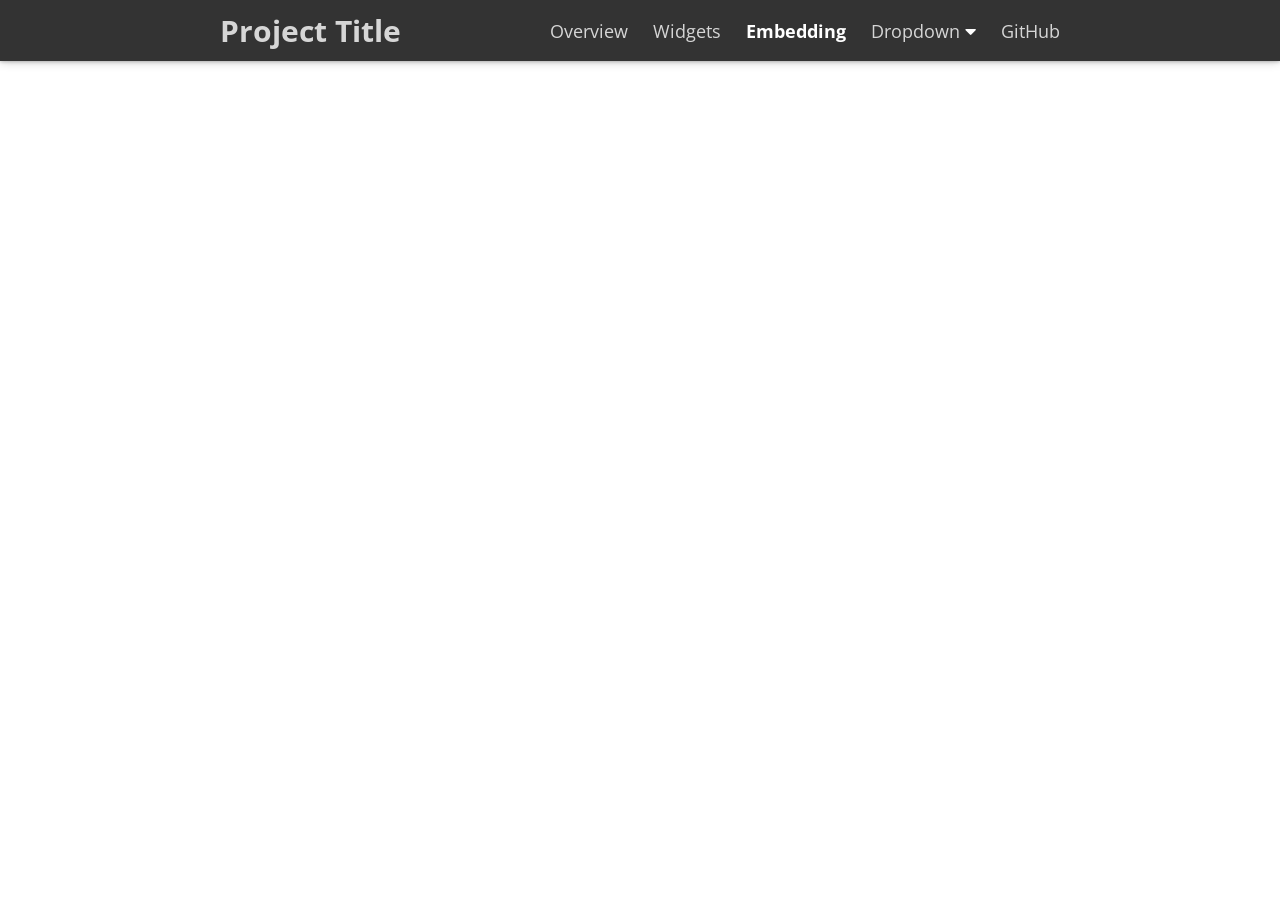
==== embedding.html @ 33bba811 "added template" ====
<!doctype html>
<html>

<head>
  <title>Project Title</title>
  <meta charset="utf-8" name="viewport" content="width=device-width, initial-scale=1">
  <link href="https://use.fontawesome.com/releases/v5.2.0/css/all.css" media="screen" rel="stylesheet" type="text/css" />
  <link href="css/frame.css" media="screen" rel="stylesheet" type="text/css" />
  <link href="css/controls.css" media="screen" rel="stylesheet" type="text/css" />
  <link href="css/custom.css" media="screen" rel="stylesheet" type="text/css" />
  <link href='https://fonts.googleapis.com/css?family=Open+Sans:400,700' rel='stylesheet' type='text/css'>
  <link href='https://fonts.googleapis.com/css?family=Open+Sans+Condensed:300,700' rel='stylesheet' type='text/css'>
  <link href="https://fonts.googleapis.com/css?family=Source+Sans+Pro:400,700" rel="stylesheet">
  <script src="https://ajax.googleapis.com/ajax/libs/jquery/3.3.1/jquery.min.js"></script>
  <script src="js/menu.js"></script>
  <style>
    .menu-embedding {
      color: rgb(255, 255, 255) !important;
      opacity: 1 !important;
      font-weight: 700 !important;
    }
  </style>
</head>

<body class="force-no-scroll">
  <div class="menu-container"></div>
  <div class="iframe-container">
    <iframe class="iframe" src="https://yenchiah.me/geo-heatmap/GeoHeatmap.html"></iframe>
  </div>
</body>

</html>
---- css/frame.css ----
/*************************************************************************
 * GitHub: https://github.com/yenchiah/project-website-template
 * Version: v3.44
 * This CSS file is for the website frame
 * If you want to keep this template updated, avoid modifying this file
 * Instead, add your own CSS in the custom.css file
 *************************************************************************/

html,
body {
  margin: 0;
  padding: 0;
  background-color: white;
  font-family: 'Open Sans', Helvetica, Arial, sans-serif;
  left: 0;
  right: 0;
  width: auto;
}

/* This is a hack for FireFox that the <b> tag does not work */
strong,
b {
  font-weight: bold;
}

a {
  outline: none;
  cursor: pointer;
}

img {
  -webkit-touch-callout: none;
  -webkit-user-select: none;
  -khtml-user-select: none;
  -moz-user-select: none;
  -ms-user-select: none;
  user-select: none;
}

video {
  -webkit-touch-callout: none;
  -webkit-user-select: none;
  -khtml-user-select: none;
  -moz-user-select: none;
  -ms-user-select: none;
  user-select: none;
}

h1 {
  font-size: 30px;
  color: #333333;
  margin: 30px 0 0 0;
  padding: 0;
  font-weight: bold;
  font-family: 'Open Sans', Helvetica, Arial, sans-serif;
}

h2 {
  font-size: 24px;
  color: #333333;
  margin: 30px 0 0 0;
  padding: 0;
  font-weight: bold;
  font-family: 'Open Sans', Helvetica, Arial, sans-serif;
}

h3 {
  font-size: 18px;
  color: #333333;
  margin: 10px 0 0 0;
  padding: 0;
  font-weight: bold;
  font-family: 'Open Sans', Helvetica, Arial, sans-serif;
}

ul,
ol {
  margin: 10px 0 10px 0;
}

li ol,
li ul {
  margin: 0;
}

hr {
  border: 0;
  height: 1px;
  background: rgb(220, 220, 220);
  margin: 0 0 10px 0;
}

.menu-container {
  z-index: 2;
  position: relative;
  width: 100%;
  background-color: #333333;
  min-width: 300px;
  -webkit-touch-callout: none;
  -webkit-user-select: none;
  -khtml-user-select: none;
  -moz-user-select: none;
  -ms-user-select: none;
  user-select: none;
  box-shadow: 0 0px 4px rgb(0 0 0 / 32%), 0 0px 10px rgb(0 0 0 / 23%);
}

.menu {
  position: relative;
  margin: 0 auto;
  max-width: 900px;
}

.menu .menu-table {
  padding: 0px 10px;
  width: 100%;
  margin: 0;
}

.menu .menu-highlight {
  color: rgb(255, 255, 255) !important;
  opacity: 1 !important;
  font-weight: 700 !important;
}

.menu .logo {
  margin-left: 20px;
}

.menu .logo a {
  color: rgba(255, 255, 255, 0.8);
  font-family: 'Open Sans Condensed', Helvetica, Arial, sans-serif;
  font-size: 30px;
  text-decoration: none;
  font-weight: 700;
  flex: 1 auto;
  padding: 10px 0;
}

.menu .logo a:hover {
  cursor: pointer;
}

.menu .logo img {
  margin: 0;
  padding: 0;
}

.menu .menu-button {
  width: 40px;
  height: 40px;
  display: none;
  cursor: pointer;
  margin-right: 20px;
}

.menu .menu-button img {
  width: 30px;
  height: 30px;
}

.menu .menu-items {
  align-self: stretch;
}

.menu .menu-items>a,
.menu .menu-items>div {
  color: rgba(255, 255, 255, 0.8);
  text-decoration: none;
  font-weight: 400;
  font-size: 18px;
  flex: 1 auto;
  transition: opacity 0.1s ease-in-out;
  -moz-transition: opacity 0.1s ease-in-out;
  -webkit-transition: opacity 0.1s ease-in-out;
  font-family: 'Open Sans', Helvetica, Arial, sans-serif;
  white-space: nowrap;
  display: flex;
  align-items: center;
  height: 100%;
}

.menu .menu-items>a:not(:last-child),
.menu .menu-items>div:not(:last-child) {
  margin-right: 25px;
}

.menu .menu-items>a:hover,
.menu .menu-items>div:hover {
  color: rgb(255, 255, 255);
  opacity: 1;
  cursor: pointer;
}

.menu .menu-items .dropdown {
  overflow: hidden;
  cursor: pointer;
}

.menu .menu-items .dropdown .dropbtn {
  font-family: inherit;
  text-decoration: inherit;
  color: inherit;
  font-weight: inherit;
  font-size: inherit;
  transition: inherit;
  -moz-transition: inherit;
  -webkit-transition: inherit;
  white-space: inherit;
  display: flex;
  align-items: center;
  height: 100%;
}

.menu .menu-items .dropdown i {
  color: #ffffff;
  margin-left: 5px;
}

.menu .menu-items .dropdown .dropdown-content {
  display: none;
  position: absolute;
  background-color: #f9f9f9;
  min-width: 100px;
  box-shadow: 0px 8px 16px 0px rgba(0, 0, 0, 0.2);
  z-index: 1;
  top: 100%;
  border-top: 3px solid #848484;
  border-bottom-left-radius: 2px;
  border-bottom-right-radius: 2px;
}

.menu .menu-items .dropdown .dropdown-content a {
  color: black;
  padding: 10px 20px;
  text-decoration: none;
  display: block;
  text-align: left;
  font-size: 16px;
}

.menu .menu-items .dropdown .dropdown-content a:hover {
  background-color: #ddd;
  color: black;
}

.menu .menu-items .dropdown .dropdown-content a:last-child:hover {
  border-bottom-left-radius: 2px;
  border-bottom-right-radius: 2px;
}

.menu .menu-items .dropdown:hover .dropdown-content {
  display: block;
}

.content-container {
  z-index: 1;
  position: relative;
  width: 100%;
  min-width: 300px;
}

.content {
  position: relative;
  margin: 0 auto;
  font-size: 16px;
  font-family: 'Source Sans Pro', Helvetica, Arial, sans-serif;
  font-weight: 300;
  line-height: 1.5;
  max-width: 900px;
  overflow-x: auto;
}

.content p a,
.content ul a,
.content ol a {
  text-decoration: none;
  color: #005cbf;
}

.content p a:hover,
.content ul a:hover,
.content ol a:hover {
  text-decoration: underline;
}

.content-table {
  padding: 40px 10px;
  width: 100%;
  margin: 0;
}

.banner {
  position: relative;
  font-size: 16px;
  font-family: 'Source Sans Pro', Helvetica, Arial, sans-serif;
  font-weight: 300;
  line-height: 1.5;
  overflow-x: auto;
  background-color: #005cbf;
  display: flex;
}

.banner .banner-table {
  padding: 0;
  width: 100%;
  margin: 0 auto;
  align-self: flex-end;
}

.banner .banner-table a {
  color: #a3cfff;
  text-decoration: none;
}

.banner .banner-table a:hover {
  text-decoration: underline;
}

.banner h1,
.banner h2,
.banner h3,
.banner p,
.banner span {
  color: white;
}

.banner .flex-item {
  max-width: 900px;
  margin: 20px auto;
  padding: 0 30px;
}

.flex-column {
  display: flex;
  flex-direction: column;
  flex-wrap: wrap;
  justify-content: flex-start;
  align-items: stretch;
  align-content: stretch;
  box-sizing: border-box;
}

.flex-row-space-between {
  display: flex;
  flex-direction: row;
  flex-wrap: wrap;
  justify-content: space-between;
  align-items: center;
  align-content: stretch;
  box-sizing: border-box;
}

.flex-row {
  display: flex;
  flex-direction: row;
  flex-wrap: wrap;
  justify-content: flex-start;
  align-items: center;
  align-content: stretch;
  box-sizing: border-box;
}

.flex-row-center {
  display: flex;
  flex-direction: row;
  flex-wrap: wrap;
  justify-content: center;
  align-items: center;
  align-content: stretch;
  box-sizing: border-box;
}

.flex-item-stretch {
  flex: 1 auto;
}

.flex-item-stretch-2 {
  flex: 1 auto;
}

.flex-item-stretch-3 {
  flex: 1 auto;
}

.flex-item-stretch-4 {
  flex: 1 auto;
}

.flex-item-stretch-5 {
  flex: 1 auto;
}

.flex-item {
  margin: 0 20px;
}

.left-align {
  float: left;
}

.right-align {
  float: right;
}

.full-width {
  width: 100%;
}

.badge-text {
  font-size: 30px;
  font-weight: 700;
}

.text {
  margin: 10px 0 10px 0;
  padding: 0;
}

.text-large-margin {
  margin: 15px 0 15px 0;
  padding: 0;
}

.text-small-margin {
  margin: 5px 0 5px 0;
  padding: 0;
}

.text-no-margin {
  margin: 0;
  padding: 0;
}

.scrollable-image-container {
  overflow: auto;
  border: 1px solid #666666;
  display: grid;
  width: fit-content;
  margin: 15px 0;
}

.scrollable-image-container.center {
  margin-left: auto;
  margin-right: auto;
}

.scrollable-image {
  border-radius: 2px;
  margin: 0;
  overflow: auto;
  -webkit-touch-callout: none;
  -webkit-user-select: none;
  -khtml-user-select: none;
  -moz-user-select: none;
  -ms-user-select: none;
  user-select: none;
  display: flex;
}

.scrollable-image.center {
  margin-left: auto;
  margin-right: auto;
}

.image {
  border-radius: 2px;
  width: 100%;
  margin: 15px 0;
  -webkit-touch-callout: none;
  -webkit-user-select: none;
  -khtml-user-select: none;
  -moz-user-select: none;
  -ms-user-select: none;
  user-select: none;
  display: flex;
}

.image.center {
  align-self: center;
}

.image img,
.image video {
  width: 100%;
  height: 100%;
  box-sizing: border-box;
  display: table-cell;
  overflow: hidden;
  border-radius: 2px;
}

.adaptive-image {
  background-position: center;
  background-repeat: no-repeat;
  background-size: cover;
}

.image-wrap-text {
  float: left;
  margin: 5px 40px 25px 0;
}

.image-caption {
  width: 100%;
  text-align: center;
  margin-top: -10px;
  margin-bottom: 10px;
}

.max-width-400 {
  max-width: 400px;
}

.max-width-140 {
  max-width: 140px;
}

ol.publication {
  display: flex;
  flex-direction: column-reverse;
  list-style: none;
  margin: 7px 0 7px 0;
  padding: 0;
  flex-wrap: wrap;
}

ol.publication li {
  display: flex;
  align-items: baseline;
  margin: 0;
  padding: 0;
}

ol.publication li p:before {
  line-height: 1;
  margin-right: 5px;
}

ol.publication.C-list {
  counter-reset: C-counter;
}

ol.publication.C-list li p {
  counter-increment: C-counter;
}

ol.publication.C-list li p:before {
  content: "[C" counter(C-counter)"]";
}

ol.publication.J-list {
  counter-reset: J-counter;
}

ol.publication.J-list li p {
  counter-increment: J-counter;
}

ol.publication.J-list li p:before {
  content: "[J" counter(J-counter)"]";
}

ol.publication.T-list {
  counter-reset: T-counter;
}

ol.publication.T-list li p {
  counter-increment: T-counter;
}

ol.publication.T-list li p:before {
  content: "[T" counter(T-counter)"]";
}

ol.publication.O-list {
  counter-reset: O-counter;
}

ol.publication.O-list li p {
  counter-increment: O-counter;
}

ol.publication.O-list li p:before {
  content: "[O" counter(O-counter)"]";
}

ol.publication.P-list {
  counter-reset: P-counter;
}

ol.publication.P-list li p {
  counter-increment: P-counter;
}

ol.publication.P-list li p:before {
  content: "[P" counter(P-counter)"]";
}

ol.publication.M-list {
  counter-reset: M-counter;
}

ol.publication.M-list li p {
  counter-increment: M-counter;
}

ol.publication.M-list li p:before {
  content: "[M" counter(M-counter)"]";
}

ol.publication.F-list {
  counter-reset: F-counter;
}

ol.publication.F-list li p {
  counter-increment: F-counter;
}

ol.publication.F-list li p:before {
  content: "[F" counter(F-counter)"]";
}

ol.publication.A-list {
  counter-reset: A-counter;
}

ol.publication.A-list li p {
  counter-increment: A-counter;
}

ol.publication.A-list li p:before {
  content: "[A" counter(A-counter)"]";
}

ol.nested {
  list-style: none;
  counter-reset: item;
}

ol.nested>li:before {
  counter-increment: item;
  content: counters(item, ".") ". ";
  padding-right: 0.6em;
}

.noselect {
  -webkit-touch-callout: none;
  -webkit-user-select: none;
  -khtml-user-select: none;
  -moz-user-select: none;
  -ms-user-select: none;
  user-select: none;
}

.center-align-content {
  display: flex;
  justify-content: center;
  align-items: center;
}

.left-align-content {
  display: flex;
  justify-content: flex-start;
  align-items: center;
}

.text-large {
  font-size: 20px;
}

.text-small {
  font-size: 12px;
}

.text-italic {
  font-style: italic;
}

.text-justify {
  text-align: justify;
}

.text-center {
  text-align: center;
}

.iframe-container {
  position: absolute;
  top: 61px;
  bottom: 0;
  left: 0;
  height: auto;
  width: 100%;
  min-width: 300px;
}

.iframe {
  border: 0;
  width: 100%;
  height: 100%;
}

.iframe-in-body {
  width: 100%;
  height: 400px;
  border: 1px solid #666666;
  margin: 15px 0;
}

.iframe-in-tab {
  width: 100%;
  height: 400px;
  border: 0;
  margin: 0;
  padding: 0;
}

.force-no-scroll {
  overflow-y: hidden;
}

.force-scroll {
  overflow-y: scroll;
}

.highlight-text {
  font-weight: bold;
}

.custom-text-info,
.custom-text-info p,
.custom-text-info a {
  color: #17a2b8;
}

.custom-text-info a:hover {
  color: #007082;
}

.custom-text-primary,
.custom-text-primary p,
.custom-text-primary a {
  color: #007bff;
}

.custom-text-primary a:hover {
  color: #005cbf;
}

.custom-text-danger,
.custom-text-danger p,
.custom-text-danger a {
  color: #dc3545;
}

.custom-text-danger a:hover {
  color: #a71120;
}

.gallery {
  display: flex;
  flex-direction: row;
  flex-wrap: wrap;
  justify-content: flex-start;
  align-items: center;
  align-content: stretch;
  box-sizing: border-box;
  width: 100%;
  padding: 0 5px;
}

.gallery>a.flex-column,
.gallery>div.flex-column {
  color: black;
  text-decoration: none;
  padding: 15px;
  cursor: default;
}

.gallery>a.flex-column>img,
.gallery>a.flex-column>video,
.gallery>div.flex-column>img,
.gallery>div.flex-column>video {
  border-radius: 2px;
  width: 100%;
  background-image: url(../img/loading.gif);
  background-repeat: no-repeat;
  background-size: 30px 30px;
  background-position: center;
  min-height: 50px;
}

.gallery>a.flex-column>div,
.gallery>div.flex-column>div,
.gallery>a.flex-column>h3,
.gallery>div.flex-column>h3 {
  width: 100%;
  text-align: center;
}

.masonry {
  column-count: 2;
  column-fill: balance;
  column-gap: 0;
  box-sizing: border-box;
  width: 100%;
  padding: 0 5px;
  position: relative;
}

.masonry figure {
  break-inside: avoid;
  page-break-inside: avoid;
  border: 0;
  color: black;
  text-decoration: none;
  padding: 10px;
  margin: 0;
  cursor: default;
  -webkit-touch-callout: none;
  -webkit-user-select: none;
  -khtml-user-select: none;
  -moz-user-select: none;
  -ms-user-select: none;
  user-select: none;
  border: 5px solid transparent;
  position: relative;
  box-sizing: border-box;
  display: flex;
  flex-direction: column;
  flex-wrap: wrap;
  justify-content: flex-start;
  align-items: stretch;
  align-content: stretch;
}

.masonry figure.selected {
  border: 5px solid #007bff;
  -moz-box-shadow: inset 0 0 4px 1px #6d6d6d;
  -webkit-box-shadow: inset 0 0 4px 1px #6d6d6d;
  box-shadow: inset 0 0 4px 1px #6d6d6d;
}

.masonry figure>img,
.masonry figure>video {
  width: 100%;
  background-image: url(../img/loading.gif);
  background-repeat: no-repeat;
  background-size: 30px 30px;
  background-position: center;
  min-height: 50px;
  display: block;
  box-sizing: border-box;
  position: relative;
}

.masonry figure>figcaption {
  position: absolute;
  bottom: max(min(2vw, 20px), 15px);
  left: max(min(2vw, 20px), 15px);
  right: max(min(2vw, 20px), 15px);
  font-family: 'Oswald', Helvetica, Arial, sans-serif;
  width: auto;
  display: block;
  box-sizing: border-box;
  margin: 0;
  padding: 0;
  font-size: 25px;
  font-size: max(min(6vw, 21px), 16px);
  line-height: 1.3;
  font-weight: bold;
  color: #fff;
  text-align: center;
  background-color: transparent;
  text-shadow: -1px 1px 0 #000, 1px 1px 0 #000, 1px -1px 0 #000, -1px -1px 0 #000;
}

.masonry figure>figcaption.text-only {
  position: initial;
  background-color: rgb(80, 80, 80);
  padding: 20px 20px;
  text-shadow: none;
}

.masonry figure>figcaption.text-bottom {
  position: initial;
  font-family: 'Source Sans Pro', Helvetica, Arial, sans-serif;
  padding: 5px 5px;
  text-shadow: none;
  color: #000;
  font-weight: normal;
  font-size: 16px;
}

.masonry figure>div {
  width: calc(100% - 20px);
  display: block;
  box-sizing: border-box;
  position: absolute;
  line-height: 2;
  top: 10px;
  left: 10px;
  font-family: 'Source Sans Pro', Helvetica, Arial, sans-serif;
  font-size: 14px;
  background-color: rgba(255, 255, 255, 0.5);
  color: #000;
  text-align: center;
  padding: 0;
  height: 30px;
  margin: 0;
}

.masonry figure>div>a {
  cursor: alias;
  font-family: 'Source Sans Pro', Helvetica, Arial, sans-serif;
  font-size: 14px;
  color: #000;
  text-decoration: underline;
}

.custom-table-container {
  display: grid;
  width: fit-content;
  width: -moz-fit-content;
  margin: 15px 0;
}

.custom-table-container.center {
  margin-left: auto;
  margin-right: auto;
}

.custom-table {
  display: block;
  overflow-x: auto;
  border: 1px solid #666666;
  border-collapse: collapse;
  border-spacing: 0;
  empty-cells: show;
  margin: 0;
  padding: 0;
}

.custom-table thead {
  text-align: left;
  border-bottom: 1px solid #666666;
}

.custom-table tfoot {
  border-top: 1px solid #666666;
}

.custom-table tr.bg-color-gray {
  background-color: #dadada;
}

.custom-table tr.bg-color-light-gray {
  background-color: #efefef;
}

.custom-table td,
.custom-table th {
  padding: 5px 10px;
}

.custom-survey p.custom-answer-survey {
  font-family: 'Source Sans Pro', Helvetica, Arial, sans-serif;
  box-sizing: border-box;
  padding: 5px 10px;
  margin-top: 15px;
  margin-bottom: 0;
  margin-right: 0;
  margin-left: 0;
  background: rgb(255, 255, 255);
  border: 1px solid #7d7d7d;
  font-size: 18px;
  outline: none;
  border-radius: 0;
  width: 100%;
  white-space: pre-wrap;
  word-wrap: break-word;
  overflow-y: visible;
  overflow-x: hidden;
  min-height: 40px;
  word-break: break-word;
  hyphens: auto;
}

.custom-survey input.custom-textbox-survey,
.custom-survey textarea.custom-textbox-survey {
  font-family: 'Source Sans Pro', Helvetica, Arial, sans-serif;
  box-sizing: border-box;
  padding: 5px 10px;
  background: rgb(255, 255, 255);
  border: 1px solid #7d7d7d;
  font-size: 18px;
  outline: none;
  border-radius: 0;
  resize: none;
  width: 100%;
  white-space: pre-wrap;
  word-wrap: break-word;
  overflow-y: visible;
  overflow-x: hidden;
  min-height: 130px;
}

.custom-survey input[readonly].custom-textbox-survey,
.custom-survey textarea[readonly].custom-textbox-survey {
  cursor: default;
  background: rgb(230, 230, 230);
}

.custom-survey .custom-radio-group-survey {
  column-count: 1;
  column-fill: balance;
  column-gap: 0;
}

.custom-survey .custom-radio-group-survey.image-only {
  column-count: 2;
  column-fill: balance;
  column-gap: 0;
}

.custom-survey .custom-radio-group-survey div {
  display: flex;
  position: relative;
  width: 100%;
  break-inside: avoid;
}

.custom-survey .custom-radio-group-survey label>img {
  width: calc(100% - 5px);
  margin-top: 5px;
  margin-bottom: 10px;
  border-radius: 51%;
  box-shadow: 0 0px 4px rgba(0, 0, 0, 0.32), 0 0px 10px rgba(0, 0, 0, 0.23);
}

.custom-survey .custom-radio-group-survey input[type="radio"]+label,
.custom-survey .custom-radio-group-survey input[type="checkbox"]+label {
  position: relative;
  padding: 10px 10px 10px 48px;
  cursor: pointer;
  font-size: 16px;
  line-height: 1.8;
  display: grid;
  color: black;
  border: 0;
  font-family: 'Source Sans Pro', Helvetica, Arial, sans-serif;
  -webkit-touch-callout: none;
  -webkit-user-select: none;
  -khtml-user-select: none;
  -moz-user-select: none;
  -ms-user-select: none;
  user-select: none;
  width: 100%;
}

.custom-survey .custom-radio-group-survey.image-only input[type="radio"]+label,
.custom-survey .custom-radio-group-survey.image-only input[type="checkbox"]+label {
  padding: 10px;
}

.custom-survey .custom-radio-group-survey input[type="radio"]+label>figure,
.custom-survey .custom-radio-group-survey input[type="checkbox"]+label>figure {
  break-inside: avoid;
  page-break-inside: avoid;
  border: 0;
  color: black;
  text-decoration: none;
  padding: 0;
  margin: 0 auto;
  cursor: pointer;
  -webkit-touch-callout: none;
  -webkit-user-select: none;
  -khtml-user-select: none;
  -moz-user-select: none;
  -ms-user-select: none;
  user-select: none;
  position: relative;
  box-sizing: border-box;
  display: flex;
  flex-direction: column;
  flex-wrap: wrap;
  justify-content: flex-start;
  align-items: stretch;
  align-content: stretch;
  width: 100%;
}

.custom-survey .custom-radio-group-survey input[type="radio"]+label>figure>img,
.custom-survey .custom-radio-group-survey input[type="radio"]+label>figure>video,
.custom-survey .custom-radio-group-survey input[type="checkbox"]+label>figure>img,
.custom-survey .custom-radio-group-survey input[type="checkbox"]+label>figure>video {
  width: 100%;
  background-image: url(../img/loading.gif);
  background-repeat: no-repeat;
  background-size: 30px 30px;
  background-position: center;
  min-height: 50px;
  display: block;
  box-sizing: border-box;
  position: relative;
}

.custom-survey .custom-radio-group-survey input[type="radio"]+label>figure>figcaption,
.custom-survey .custom-radio-group-survey input[type="checkbox"]+label>figure>figcaption {
  position: absolute;
  bottom: max(min(2vw, 10px), 5px);
  left: max(min(2vw, 10px), 5px);
  right: max(min(2vw, 10px), 5px);
  font-family: 'Oswald', Helvetica, Arial, sans-serif;
  width: auto;
  display: block;
  box-sizing: border-box;
  margin: 0;
  padding: 0;
  font-size: 25px;
  font-size: max(min(4.5vw, 20px), 16px);
  line-height: 1.3;
  font-weight: bold;
  color: #fff;
  text-align: center;
  background-color: transparent;
  text-shadow: -1px 1px 0 #000, 1px 1px 0 #000, 1px -1px 0 #000, -1px -1px 0 #000;
}

.custom-survey .custom-radio-group-survey input[type="radio"]+label>figure>figcaption.text-only,
.custom-survey .custom-radio-group-survey input[type="checkbox"]+label>figure>figcaption.text-only {
  position: initial;
  background-color: rgb(80, 80, 80);
  padding: 25px 25px;
  text-shadow: none;
}

.custom-survey .custom-radio-group-survey input[type="radio"]+label>figure>div,
.custom-survey .custom-radio-group-survey input[type="checkbox"]+label>figure>div {
  width: 100%;
  display: block;
  box-sizing: border-box;
  position: absolute;
  line-height: 2;
  font-family: 'Source Sans Pro', Helvetica, Arial, sans-serif;
  font-size: 14px;
  background-color: rgba(255, 255, 255, 0.5);
  color: #000;
  text-align: center;
  padding: 0;
  height: 30px;
  margin: 0;
}

.custom-survey .custom-radio-group-survey input[type="radio"]+label>figure>div>a,
.custom-survey .custom-radio-group-survey input[type="checkbox"]+label>figure>div>a {
  cursor: alias;
  font-family: 'Source Sans Pro', Helvetica, Arial, sans-serif;
  font-size: 14px;
  color: #000;
  text-decoration: underline;
}

.custom-survey .custom-radio-group-survey input[type="radio"]:not(:disabled):hover,
.custom-survey .custom-radio-group-survey input[type="checkbox"]:not(:disabled):hover {
  color: #333333;
  background-color: #eeeeee;
}

.custom-survey .custom-radio-group-survey input[type="radio"]:disabled,
.custom-survey .custom-radio-group-survey input[type="checkbox"]:disabled {
  opacity: 0.4;
}

.custom-survey .custom-radio-group-survey input[type="radio"],
.custom-survey .custom-radio-group-survey input[type="checkbox"] {
  padding: 0;
  text-align: center;
  outline: none;
  cursor: pointer;
  box-shadow: none;
  transition: background-color 0.1s, box-shadow 0.1s;
  text-decoration: none;
  box-sizing: border-box;
  background-color: white;
  border: 0;
  border-spacing: 0;
  display: inline-block;
  -webkit-touch-callout: none;
  -webkit-user-select: none;
  -khtml-user-select: none;
  -moz-user-select: none;
  -ms-user-select: none;
  user-select: none;
  position: absolute;
  left: -9999px;
}

.custom-survey .custom-radio-group-survey input[type="radio"]:checked+label,
.custom-survey .custom-radio-group-survey input[type="checkbox"]:checked+label {
  color: white;
  background-color: #007bff;
}

.custom-survey .custom-radio-group-survey input[type="radio"]+label:before,
.custom-survey .custom-radio-group-survey input[type="checkbox"]+label:before {
  content: '';
  position: absolute;
  left: 14px;
  top: 14px;
  width: 20px;
  height: 20px;
  border: 1px solid #aaa;
  background: #fff;
  z-index: 1;
}

.custom-survey .custom-radio-group-survey input[type="radio"]+label:before {
  border-radius: 100%;
}

.custom-survey .custom-radio-group-survey input[type="checkbox"]+label:before {
  border-radius: 2px;
}

.custom-survey .custom-radio-group-survey input[type="radio"]+label:after,
.custom-survey .custom-radio-group-survey input[type="checkbox"]+label:after {
  content: '';
  width: 14px;
  height: 14px;
  background: #005cbf;
  position: absolute;
  top: 18px;
  left: 18px;
  -webkit-transition: all 0.1s ease;
  transition: all 0.1s ease;
  z-index: 1;
}

.custom-survey .custom-radio-group-survey input[type="radio"]+label:after {
  border-radius: 100%;
}

.custom-survey .custom-radio-group-survey input[type="checkbox"]+label:after {
  border-radius: 2px;
}

.custom-survey .custom-radio-group-survey input[type="radio"]:not(:checked)+label:after,
.custom-survey .custom-radio-group-survey input[type="checkbox"]:not(:checked)+label:after {
  opacity: 0;
  -webkit-transform: scale(0);
  transform: scale(0);
}

.custom-survey .custom-radio-group-survey input[type="radio"]:checked+label:after,
.custom-survey .custom-radio-group-survey input[type="checkbox"]:checked+label:after {
  opacity: 1;
  -webkit-transform: scale(1);
  transform: scale(1);
}

.custom-survey {
  padding: 25px;
  background-color: #e7e7e7;
  border: 1px solid #2f2f2f;
  border-radius: 0;
  display: flex;
  flex-direction: column;
  flex-wrap: nowrap;
}

.custom-survey .text {
  margin-top: 0;
  margin-bottom: 0;
  color: black;
}

.custom-survey h3 {
  margin-top: 0;
}

.custom-survey .custom-textbox-survey {
  color: black;
}

.custom-survey textarea.custom-textbox-survey::-webkit-input-placeholder {
  /* Edge */
  color: #a8a8a8;
}

.custom-survey textarea.custom-textbox-survey:-ms-input-placeholder {
  /* Internet Explorer */
  color: #a8a8a8;
}

.custom-survey textarea.custom-textbox-survey::placeholder {
  color: #a8a8a8;
}

.custom-survey.answer-mode {
  background-color: #afafaf;
  border: 1px solid #5d5d5d;
}

.custom-survey.answer-mode .custom-radio-group-survey input[type="radio"]+label,
.custom-survey.answer-mode .custom-radio-group-survey input[type="checkbox"]+label {
  border: 3px solid #afafaf;
}

.custom-survey.answer-mode .custom-radio-group-survey input[type="radio"]:not(.highlight)+label,
.custom-survey.answer-mode .custom-radio-group-survey input[type="checkbox"]:not(.highlight):checked+label {
  color: black;
  background-color: #afafaf;
}

.custom-survey.answer-mode .custom-radio-group-survey input[type="radio"].highlight+label,
.custom-survey.answer-mode .custom-radio-group-survey input[type="checkbox"].highlight+label {
  box-shadow: 0px 0px 0px 5px white inset;
  background-color: #007bff;
  color: white;
}

.custom-survey.answer-mode .custom-textbox-survey {
  color: #636363;
}

.custom-survey.answer-mode .custom-textbox-survey:disabled {
  background: #dddddd;
}

.no-top-margin {
  margin-top: 0;
}

.no-bottom-margin {
  margin-bottom: 0;
}

.break-long-url {
  /* These are technically the same, but use both */
  overflow-wrap: break-word;
  word-wrap: break-word;

  -ms-word-break: break-all;
  /* This is the dangerous one in WebKit, as it breaks things wherever */
  word-break: break-all;
  /* Instead use this non-standard one: */
  word-break: break-word;

  /* Adds a hyphen where the word breaks, if supported (No Blink) */
  -ms-hyphens: auto;
  -moz-hyphens: auto;
  -webkit-hyphens: auto;
  hyphens: auto;
}

.graph-title {
  font-size: 20px;
  margin-bottom: 0;
  margin-top: 15px;
}

.add-top-margin {
  margin-top: 15px;
}

.add-top-margin-small {
  margin-top: 5px;
}

.add-top-margin-large {
  margin-top: 30px;
}

.add-bottom-margin {
  margin-bottom: 15px;
}

.add-bottom-margin-small {
  margin-bottom: 5px;
}

.add-bottom-margin-large {
  margin-bottom: 30px;
}

@media screen and (min-width: 900px) {
  .flex-item-stretch {
    flex: 1;
  }

  .flex-item-stretch-2 {
    flex: 2;
  }

  .flex-item-stretch-3 {
    flex: 3;
  }

  .flex-item-stretch-4 {
    flex: 4;
  }

  .flex-item-stretch-5 {
    flex: 5;
  }
}

@media screen and (max-width: 750px) {
  .logo {
    -webkit-tap-highlight-color: transparent;
  }

  .menu .menu-button {
    display: flex;
    flex-direction: row;
    flex-wrap: wrap;
    justify-content: flex-end;
    align-items: center;
    align-content: stretch;
    box-sizing: border-box;
    -webkit-tap-highlight-color: transparent;
  }

  .menu .menu-button:focus {
    pointer-events: none;
  }

  .menu .menu-button:focus+.menu-items {
    display: block;
  }

  .menu .menu-button:focus+.menu-items>a,
  .menu .menu-button:focus+.menu-items>div {
    display: block;
  }

  .menu .menu-items {
    display: none;
    width: 100%;
    margin-bottom: 10px;
    align-self: baseline;
  }

  .menu .menu-items:hover {
    display: block;
  }

  .menu .menu-items>a:not(:last-child),
  .menu .menu-items>div:not(:last-child) {
    margin-right: 0;
  }

  .menu .menu-items>a,
  .menu .menu-items>div {
    display: block;
    width: 100%;
    padding: 10px 0;
    border-top: 1px solid rgba(255, 255, 255, 0.5);
  }

  .menu .menu-items .dropdown {
    padding-bottom: 0;
  }

  .menu .menu-items .dropdown .dropdown-content {
    margin-top: 10px;
    position: relative;
    display: block;
    background-color: inherit;
    color: inherit;
    box-shadow: none;
    border-top: 0;
  }

  .menu .menu-items .dropdown .dropdown-content a {
    border-top: 1px solid rgba(255, 255, 255, 0.5);
    color: rgba(255, 255, 255, 0.8);
    padding: 12px 20px;
    text-decoration: none;
    display: block;
    text-align: left;
  }

  .menu .menu-items .dropdown .dropdown-content a::before {
    content: "";
    display: inline-block;
    width: 0.5em;
    height: 0.5em;
    margin-right: 0.5em;
    margin-top: 0.25em;
    border-left: 1px solid;
    border-bottom: 1px solid;
    vertical-align: top;
    opacity: 0.5;
  }

  .menu .menu-items .dropdown .dropdown-content a:hover {
    background-color: inherit;
    color: inherit;
  }

  .menu .menu-items .dropdown .dropbtn {
    margin-top: 0;
    display: block;
    width: 100%;
    text-align: left;
  }

  .image-wrap-text {
    max-width: 100%;
    margin-bottom: 20px;
    margin-right: 0;
  }
}

@media screen and (min-width: 900px) {
  .masonry {
    column-count: 3;
  }

  .custom-survey .custom-radio-group-survey.image-only {
    column-count: 2;
  }

  .gallery>a.flex-column,
  .gallery>div.flex-column {
    flex: 1 0 25%;
    max-width: 25%;
  }
}

@media screen and (min-width: 700px) and (max-width: 900px) {
  .masonry {
    column-count: 3;
  }

  .custom-survey .custom-radio-group-survey.image-only {
    column-count: 2;
  }

  .gallery>a.flex-column,
  .gallery>div.flex-column {
    flex: 1 0 33.3%;
    max-width: 33.3%;
  }
}

@media screen and (min-width: 500px) and (max-width: 700px) {
  .masonry {
    column-count: 2;
  }

  .custom-survey .custom-radio-group-survey.image-only {
    column-count: 1;
  }

  .gallery>a.flex-column,
  .gallery>div.flex-column {
    flex: 1 0 50%;
    max-width: 50%;
  }
}

@media screen and (max-width: 500px) {
  .masonry {
    column-count: 1;
  }

  .custom-survey .custom-radio-group-survey.image-only {
    column-count: 1;
  }

  .gallery>a.flex-column,
  .gallery>div.flex-column {
    flex: 1 0 100%;
    max-width: 100%;
  }
}
---- css/controls.css ----
/*************************************************************************
 * GitHub: https://github.com/yenchiah/project-website-template
 * Version: v3.44
 * This CSS file has control elements that do not require JavaScript
 * If you want to keep this template updated, avoid modifying this file
 * Instead, add your own CSS in the custom.css file
 *************************************************************************/

.custom-image-button {
  display: flex;
  flex-direction: column;
  flex-wrap: wrap;
  justify-content: flex-start;
  align-items: stretch;
  align-content: stretch;
  box-sizing: border-box;
  text-decoration: none;
  -webkit-touch-callout: none;
  -webkit-user-select: none;
  -khtml-user-select: none;
  -moz-user-select: none;
  -ms-user-select: none;
  user-select: none;
}

.custom-button {
  font-family: 'Open Sans', Helvetica, Arial, sans-serif;
  padding: 10px 20px;
  text-align: center;
  font-size: 14px;
  line-height: 15px;
  outline: none;
  border-radius: 2px;
  cursor: pointer;
  box-shadow: none;
  transition: background-color 0.1s, box-shadow 0.1s, border 0.1s;
  text-decoration: none;
  display: block;
  box-sizing: border-box;
  color: white;
  border: 1px solid #7d7d7d;
  background-color: #7d7d7d;
  -webkit-touch-callout: none;
  -webkit-user-select: none;
  -khtml-user-select: none;
  -moz-user-select: none;
  -ms-user-select: none;
  user-select: none;
}

.custom-button:not(:disabled):hover {
  background-color: #4d4d4d;
  border-color: #4d4d4d;
}

.custom-button:not(:disabled):active {
  background-color: #4d4d4d;
  border-color: #4d4d4d;
}

.custom-button:disabled {
  opacity: 0.4;
  cursor: default;
}

.custom-button-primary {
  background-color: #007bff;
  border-color: #007bff;
}

.custom-button-primary:not(:disabled):hover {
  background-color: #005cbf;
  border-color: #005cbf;
}

.custom-button-primary:not(:disabled):active {
  background-color: #005cbf;
  border-color: #005cbf;
}

.custom-button-danger {
  background-color: #dc3545;
  border-color: #dc3545;
}

.custom-button-danger:not(:disabled):hover {
  background-color: #a71120;
  border-color: #a71120;
}

.custom-button-danger:not(:disabled):active {
  background-color: #a71120;
  border-color: #a71120;
}

.custom-button-info {
  background-color: #17a2b8;
  border-color: #17a2b8;
}

.custom-button-info:not(:disabled):hover {
  background-color: #007082;
  border-color: #007082;
}

.custom-button-info:not(:disabled):active {
  background-color: #007082;
  border-color: #007082;
}

.custom-button-flat {
  font-family: 'Open Sans', Helvetica, Arial, sans-serif;
  text-align: center;
  font-size: 16px;
  line-height: 16px;
  outline: none;
  border-radius: 48px;
  cursor: pointer;
  box-shadow: none;
  transition: background-color 0.1s, box-shadow 0.1s, border 0.1s;
  text-decoration: none;
  color: black;
  border: 1px solid #777777;
  background-color: white;
  padding: 13px;
  display: flex;
  flex-direction: row;
  flex-wrap: wrap;
  justify-content: center;
  align-items: center;
  align-content: center;
  box-sizing: border-box;
  -webkit-touch-callout: none;
  -webkit-user-select: none;
  -khtml-user-select: none;
  -moz-user-select: none;
  -ms-user-select: none;
  user-select: none;
}

.custom-button-flat.large {
  font-size: 18px;
  line-height: 18px;
  padding: 17px;
  border-radius: 56px;
}

.custom-button-flat.small {
  font-size: 14px;
  line-height: 14px;
  padding: 12px;
  border-radius: 42px;
}

.custom-button-flat:disabled {
  opacity: 0.4;
  cursor: default;
}

.custom-button-flat img {
  width: 20px;
  height: 20px;
}

.custom-button-flat.small img {
  width: 16px;
  height: 16px;
}

.custom-button-flat.large img {
  width: 24px;
  height: 24px;
}

.custom-button-flat span {
  margin-left: 6px;
}

input.custom-textbox,
textarea.custom-textbox {
  font-family: 'Source Sans Pro', Helvetica, Arial, sans-serif;
  box-sizing: border-box;
  padding: 5px 10px;
  background: rgb(255, 255, 255);
  border: 1px solid #7d7d7d;
  font-size: 16px;
  outline: none;
  border-radius: 2px;
  resize: vertical;
}

input.custom-textbox {
  min-height: 37px;
  max-height: 37px;
}

textarea.custom-textbox {
  min-height: 60px;
  max-height: 200px;
}

input[readonly].custom-textbox,
textarea[readonly].custom-textbox {
  cursor: default;
  background: rgb(230, 230, 230);
}

.control-group {
  display: flex;
  flex-direction: row;
  flex-wrap: wrap;
  justify-content: flex-start;
  align-items: center;
  align-content: stretch;
  box-sizing: border-box;
  -webkit-touch-callout: none;
  -webkit-user-select: none;
  -khtml-user-select: none;
  -moz-user-select: none;
  -ms-user-select: none;
  user-select: none;
}

.control-group .custom-image-button {
  margin: 10px 0 10px 0;
}

.control-group .custom-image-button:not(:last-child) {
  margin-right: 15px;
}

.control-group .custom-button {
  margin: 10px 0 10px 0;
}

.control-group .custom-button:not(:last-child) {
  margin-right: 15px;
}

.control-group .custom-button-flat {
  margin: 10px 0 10px 0;
}

.control-group .custom-button-flat:not(:last-child) {
  margin-right: 15px;
}

.control-group .custom-textbox {
  margin: 10px 0 10px 0;
}

.control-group .custom-textbox:not(:last-child) {
  margin-right: 15px;
}

@media screen and (max-width: 500px) {
  .stretch-on-mobile {
    margin-left: 0 !important;
    margin-right: 0 !important;
    flex: 1 0 100%;
    max-width: 100%;
  }
}

.pulse-white {
  box-shadow: 0 0 0 rgba(255, 255, 255, 0.5);
  animation: pulse-white 2s infinite;
}

@-webkit-keyframes pulse-white {
  0% {
    -webkit-box-shadow: 0 0 0 0 rgba(255, 255, 255, 0.5);
  }

  70% {
    -webkit-box-shadow: 0 0 0 15px rgba(255, 255, 255, 0);
  }

  100% {
    -webkit-box-shadow: 0 0 0 0 rgba(255, 255, 255, 0);
  }
}

@keyframes pulse-white {
  0% {
    -moz-box-shadow: 0 0 0 0 rgba(255, 255, 255, 0.5);
    box-shadow: 0 0 0 0 rgba(255, 255, 255, 0.5);
  }

  70% {
    -moz-box-shadow: 0 0 0 15px rgba(255, 255, 255, 0);
    box-shadow: 0 0 0 15px rgba(255, 255, 255, 0);
  }

  100% {
    -moz-box-shadow: 0 0 0 0 rgba(255, 255, 255, 0);
    box-shadow: 0 0 0 0 rgba(255, 255, 255, 0);
  }
}

.pulse-black {
  box-shadow: 0 0 0 rgba(0, 0, 0, 0.5);
  animation: pulse-black 2s infinite;
}

@-webkit-keyframes pulse-black {
  0% {
    -webkit-box-shadow: 0 0 0 0 rgba(0, 0, 0, 0.5);
  }

  70% {
    -webkit-box-shadow: 0 0 0 15px rgba(0, 0, 0, 0);
  }

  100% {
    -webkit-box-shadow: 0 0 0 0 rgba(0, 0, 0, 0);
  }
}

@keyframes pulse-black {
  0% {
    -moz-box-shadow: 0 0 0 0 rgba(0, 0, 0, 0.5);
    box-shadow: 0 0 0 0 rgba(0, 0, 0, 0.5);
  }

  70% {
    -moz-box-shadow: 0 0 0 15px rgba(0, 0, 0, 0);
    box-shadow: 0 0 0 15px rgba(0, 0, 0, 0);
  }

  100% {
    -moz-box-shadow: 0 0 0 0 rgba(0, 0, 0, 0);
    box-shadow: 0 0 0 0 rgba(0, 0, 0, 0);
  }
}

.pulse-primary {
  box-shadow: 0 0 0 rgba(0, 123, 255, 0.5);
  animation: pulse-primary 2s infinite;
}

@-webkit-keyframes pulse-primary {
  0% {
    -webkit-box-shadow: 0 0 0 0 rgba(0, 123, 255, 0.5);
  }

  70% {
    -webkit-box-shadow: 0 0 0 15px rgba(0, 123, 255, 0);
  }

  100% {
    -webkit-box-shadow: 0 0 0 0 rgba(0, 123, 255, 0);
  }
}

@keyframes pulse-primary {
  0% {
    -moz-box-shadow: 0 0 0 0 rgba(0, 123, 255, 0.5);
    box-shadow: 0 0 0 0 rgba(0, 123, 255, 0.5);
  }

  70% {
    -moz-box-shadow: 0 0 0 15px rgba(0, 123, 255, 0);
    box-shadow: 0 0 0 15px rgba(0, 123, 255, 0);
  }

  100% {
    -moz-box-shadow: 0 0 0 0 rgba(0, 123, 255, 0);
    box-shadow: 0 0 0 0 rgba(0, 123, 255, 0);
  }
}

.pulse-danger {
  box-shadow: 0 0 0 rgba(220, 53, 69, 0.5);
  animation: pulse-danger 2s infinite;
}

@-webkit-keyframes pulse-danger {
  0% {
    -webkit-box-shadow: 0 0 0 0 rgba(220, 53, 69, 0.5);
  }

  70% {
    -webkit-box-shadow: 0 0 0 15px rgba(220, 53, 69, 0);
  }

  100% {
    -webkit-box-shadow: 0 0 0 0 rgba(220, 53, 69, 0);
  }
}

@keyframes pulse-danger {
  0% {
    -moz-box-shadow: 0 0 0 0 rgba(220, 53, 69, 0.5);
    box-shadow: 0 0 0 0 rgba(220, 53, 69, 0.5);
  }

  70% {
    -moz-box-shadow: 0 0 0 15px rgba(220, 53, 69, 0);
    box-shadow: 0 0 0 15px rgba(220, 53, 69, 0);
  }

  100% {
    -moz-box-shadow: 0 0 0 0 rgba(220, 53, 69, 0);
    box-shadow: 0 0 0 0 rgba(220, 53, 69, 0);
  }
}

.pulse-info {
  box-shadow: 0 0 0 rgba(23, 162, 184, 0.5);
  animation: pulse-info 2s infinite;
}

@-webkit-keyframes pulse-info {
  0% {
    -webkit-box-shadow: 0 0 0 0 rgba(23, 162, 184, 0.5);
  }

  70% {
    -webkit-box-shadow: 0 0 0 15px rgba(23, 162, 184, 0);
  }

  100% {
    -webkit-box-shadow: 0 0 0 0 rgba(23, 162, 184, 0);
  }
}

@keyframes pulse-info {
  0% {
    -moz-box-shadow: 0 0 0 0 rgba(23, 162, 184, 0.5);
    box-shadow: 0 0 0 0 rgba(23, 162, 184, 0.5);
  }

  70% {
    -moz-box-shadow: 0 0 0 15px rgba(23, 162, 184, 0);
    box-shadow: 0 0 0 15px rgba(23, 162, 184, 0);
  }

  100% {
    -moz-box-shadow: 0 0 0 0 rgba(23, 162, 184, 0);
    box-shadow: 0 0 0 0 rgba(23, 162, 184, 0);
  }
}
---- css/custom.css ----
/*************************************************************************
 * Your custom CSS file
 *************************************************************************/

.custom-dropdown {
  width: 240px;
}

.custom-textbox {
  width: 240px;
}

#dialog-1,
#dialog-2,
#dialog-3,
#dialog-4,
#share-dialog {
  display: none;
}

#share-url {
  width: 100%;
  -webkit-touch-callout: default !important;
  -webkit-user-select: text !important;
  -khtml-user-select: text !important;
  -moz-user-select: text !important;
  -ms-user-select: text !important;
  user-select: text !important;
}

#share-url-copy-prompt {
  display: none;
  color: #007bff;
}
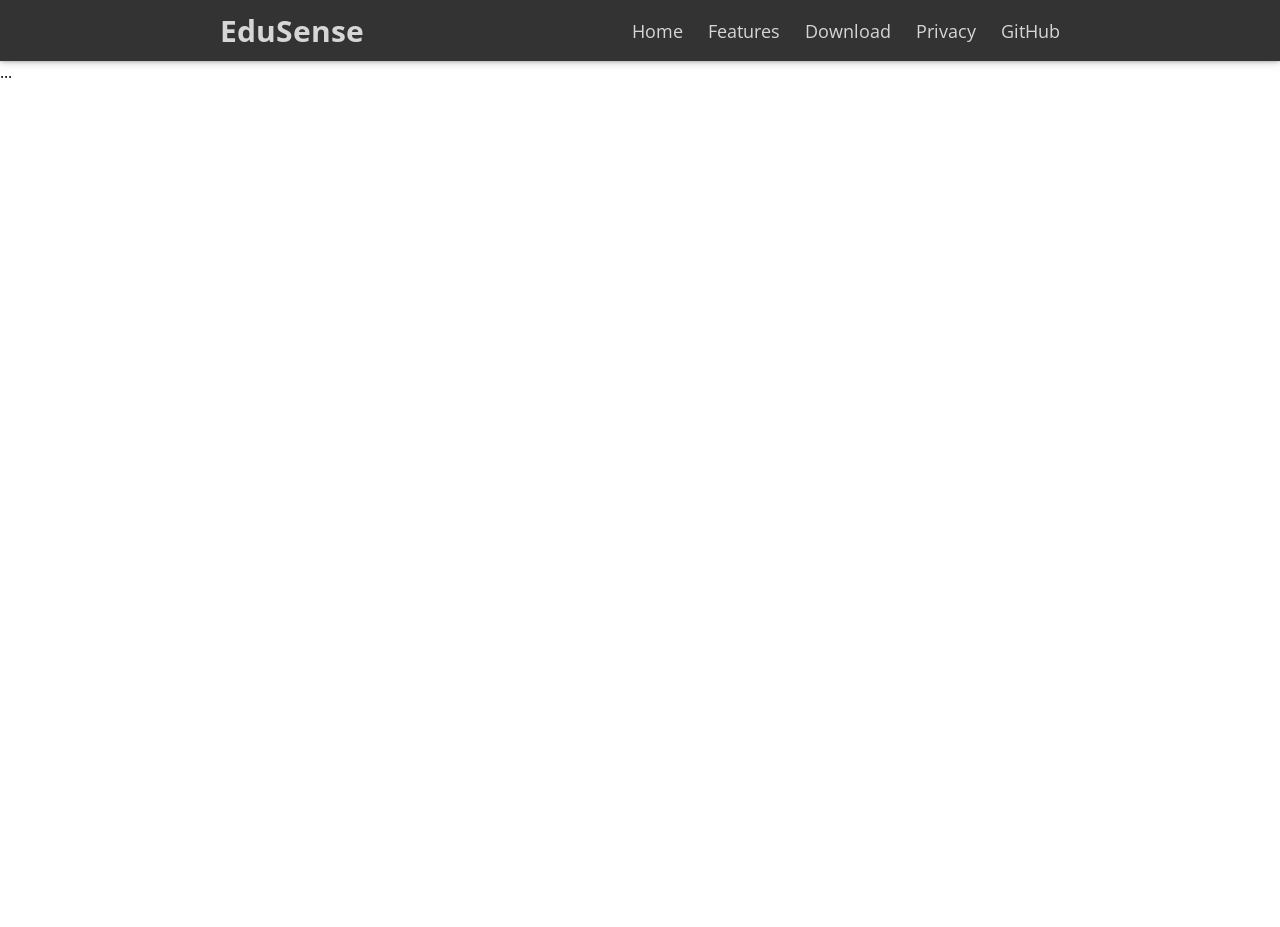
==== commit e830751a: "modified" ====
--- a/embedding.html
+++ b/embedding.html
@@ -25,8 +25,9 @@
 <body class="force-no-scroll">
   <div class="menu-container"></div>
   <div class="iframe-container">
-    <iframe class="iframe" src="https://yenchiah.me/geo-heatmap/GeoHeatmap.html"></iframe>
-  </div>
+    <title>EduSense Live Demo – Full Screen</title>
+    ...
+    <iframe class="iframe" src="https://www.youtube.com/embed/XXXXXXXXX"></iframe>  </div>
 </body>
 
 </html>
--- a/css/frame.css
+++ b/css/frame.css
@@ -297,7 +297,7 @@
   font-weight: 300;
   line-height: 1.5;
   overflow-x: auto;
-  background-color: #005cbf;
+  background-color: #4d7bac;
   display: flex;
 }
 
